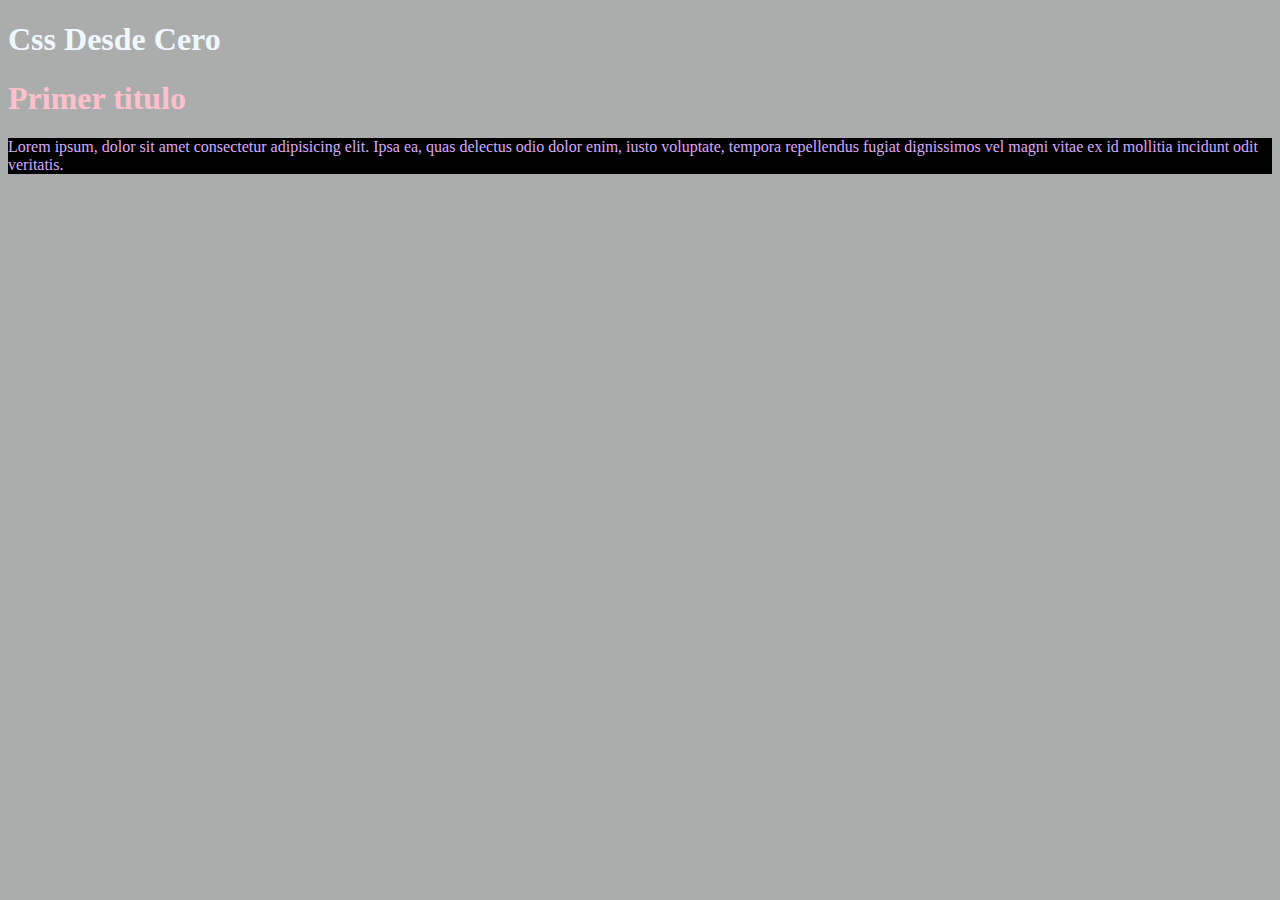
==== index.html @ f1cc90cf "parte1" ====
<!DOCTYPE html>
<html lang="en">
<head>
  <meta charset="UTF-8">
  <meta name="viewport" content="width=device-width, initial-scale=1.0">
  <link rel="stylesheet" href="estilo.css">
  <title>Document</title>
</head>
<body>
  <header>
    <h1>Css Desde Cero</h1>
    <h1 class="subtitulo">Primer titulo</h1>
    <div id="identificador">Lorem ipsum, dolor sit amet consectetur adipisicing elit. Ipsa ea, quas delectus odio dolor enim, iusto voluptate, tempora repellendus fugiat dignissimos vel magni vitae ex id mollitia incidunt odit veritatis.</div>
  </header>
  
</body>
</html>
---- estilo.css ----
body{
  background-color: rgb(171, 173, 173);
}
h1{
  color: aliceblue;
}
.subtitulo{
  color: pink;
}
#identificador{
  background-color: black;
  color: rgb(214, 171, 253);
}
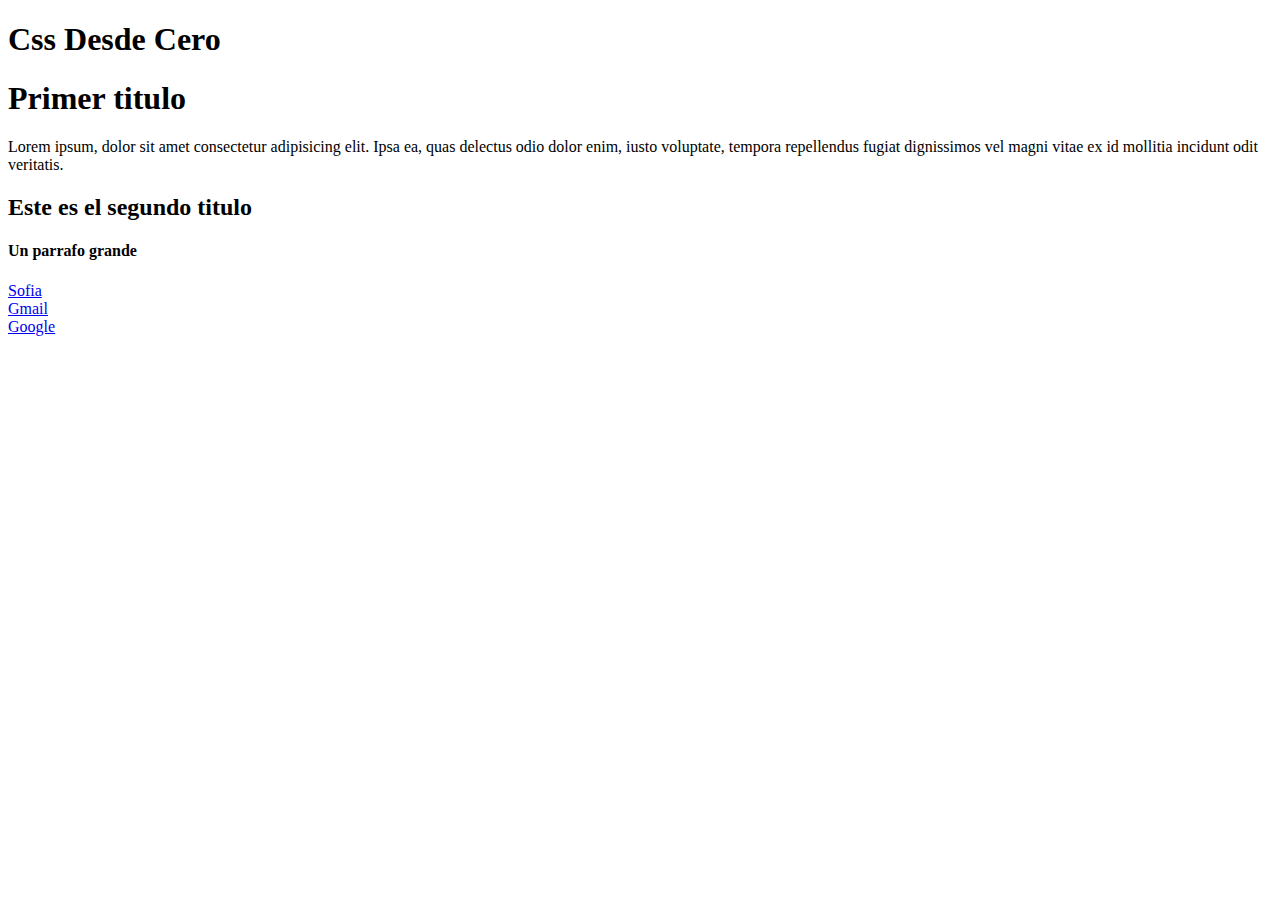
==== commit 86edb475: "parte2" ====
--- a/index.html
+++ b/index.html
@@ -6,12 +6,22 @@
   <link rel="stylesheet" href="estilo.css">
   <title>Document</title>
 </head>
-<body>
+
   <header>
     <h1>Css Desde Cero</h1>
     <h1 class="subtitulo">Primer titulo</h1>
     <div id="identificador">Lorem ipsum, dolor sit amet consectetur adipisicing elit. Ipsa ea, quas delectus odio dolor enim, iusto voluptate, tempora repellendus fugiat dignissimos vel magni vitae ex id mollitia incidunt odit veritatis.</div>
   </header>
-  
+<main>
+  <h2>Este es el segundo titulo</h2>
+  <h4>Un parrafo grande</h4>
+</main>
+  <!--Menu con redirrecion a SOFIA, GMAIL, GOOGLE-->
+      <nav>
+        <li><a href="https://oferta.senasofiaplus.edu.co/">Sofia</a></li>
+        <li><a href="https://www.google.com/intl/es-419/gmail/about/">Gmail</a></li>
+        <li><a href="https://www.google.com/">Google</a></li>
+      
+    </nav>
 </body>
 </html>